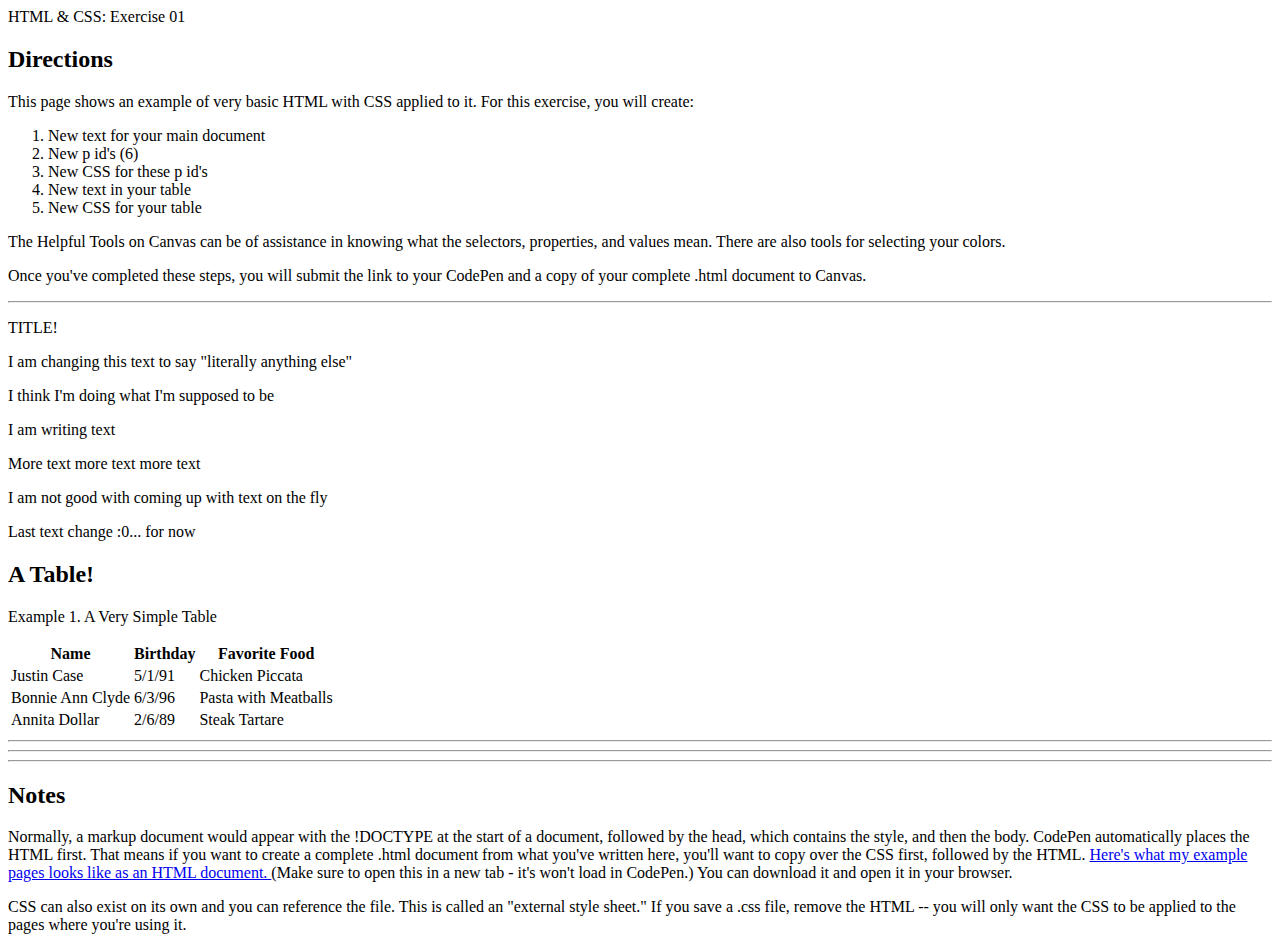
==== landingpage.html @ 8c411f65 "Rename index.html to landingpage.html" ====
<html>
  <head> 
  <link rel="stylesheet" type="text/css" href="https://smithsn6612.github.io/style.css">
  </head>
  <body>
  <p id="title">HTML & CSS: Exercise 01</p>
  <h2>Directions</h2>
  <p>This page shows an example of very basic HTML with CSS applied to it. For this exercise, you will create:<br>
 <ol>
  <li>New text for your main document</li>
  <li>New p id's (6)</li>
  <li>New CSS for these p id's</li>
   <li>New text in your table</li>
   <li>New CSS for your table</li>
</ol>
The Helpful Tools on Canvas can be of assistance in knowing what the selectors, properties, and values mean. There are also tools for selecting your colors.<p>
  
Once you've completed these steps, you will submit the link to your CodePen and a copy of your complete .html document to Canvas.
<hr>
   <p id="title">TITLE!</p>
<p id="Zorro">I am changing this text to say "literally anything else"</p>
  <!—It ain't easy being green. -->
<p id="Goose">I think I'm doing what I'm supposed to be</p>
<p id="Luna">I am writing text <br>
 </p>
<p id="Mischief">More text more text more text</p>
<p id="Kiska">I am not good with coming up with text on the fly</p>
  <p>
<p id="Harry"> Last text change :0... for now</p>
  <h2>A Table!</h2>
  <!—There are times when you may want to use the div instead of creating a table. Tables are the standard for tabular data, while div is used to define objects on the page and page layout. -->
  <p id="Mischief">Example 1. A Very Simple Table</p>
  <table id="jokebooks">
  <tr>
    <th>Name</th>
    <th>Birthday</th>
    <th>Favorite Food</th>
  </tr>
  <tr>
    <td>Justin Case</td>
    <td> 5/1/91</td>
    <td>Chicken Piccata</td>
    </tr>
  <tr>
    <td> Bonnie Ann Clyde</td>
    <td>6/3/96</td>
    <td>Pasta with Meatballs</td>
  </tr>
  <tr>
    <td>Annita Dollar</td>
    <td>2/6/89</td>
    <td>Steak Tartare</td>
    </tr>
</table>
  <hr>
  <hr>
  <hr>
  <h2>Notes</h2>
  <!—I could also add notes in the comments. This is pretty common. -->
  Normally, a markup document would appear with the !DOCTYPE at the start of a document, followed by the head, which contains the style, and then the body. CodePen automatically places the HTML first. That means if you want to create a complete .html document from what you've written here, you'll want to copy over the CSS first, followed by the HTML. <a href="https://docs.google.com/document/d/1ef-LHdB6wwE9RyhcXHVQ251g2xjShC4i5ZRTH8Pv_iY/edit?usp=sharing">Here's what my example pages looks like as an HTML document. </a> (Make sure to open this in a new tab - it's won't load in CodePen.) You can download it and open it in your browser.<p>
  CSS can also exist on its own and you can reference the file. This is called an "external style sheet." If you save a .css file, remove the HTML -- you will only want the CSS to be applied to the pages where you're using it.
  <!—Who's awesome? You're awesome. Look at that beautiful page you made! -->
</body>
</html>
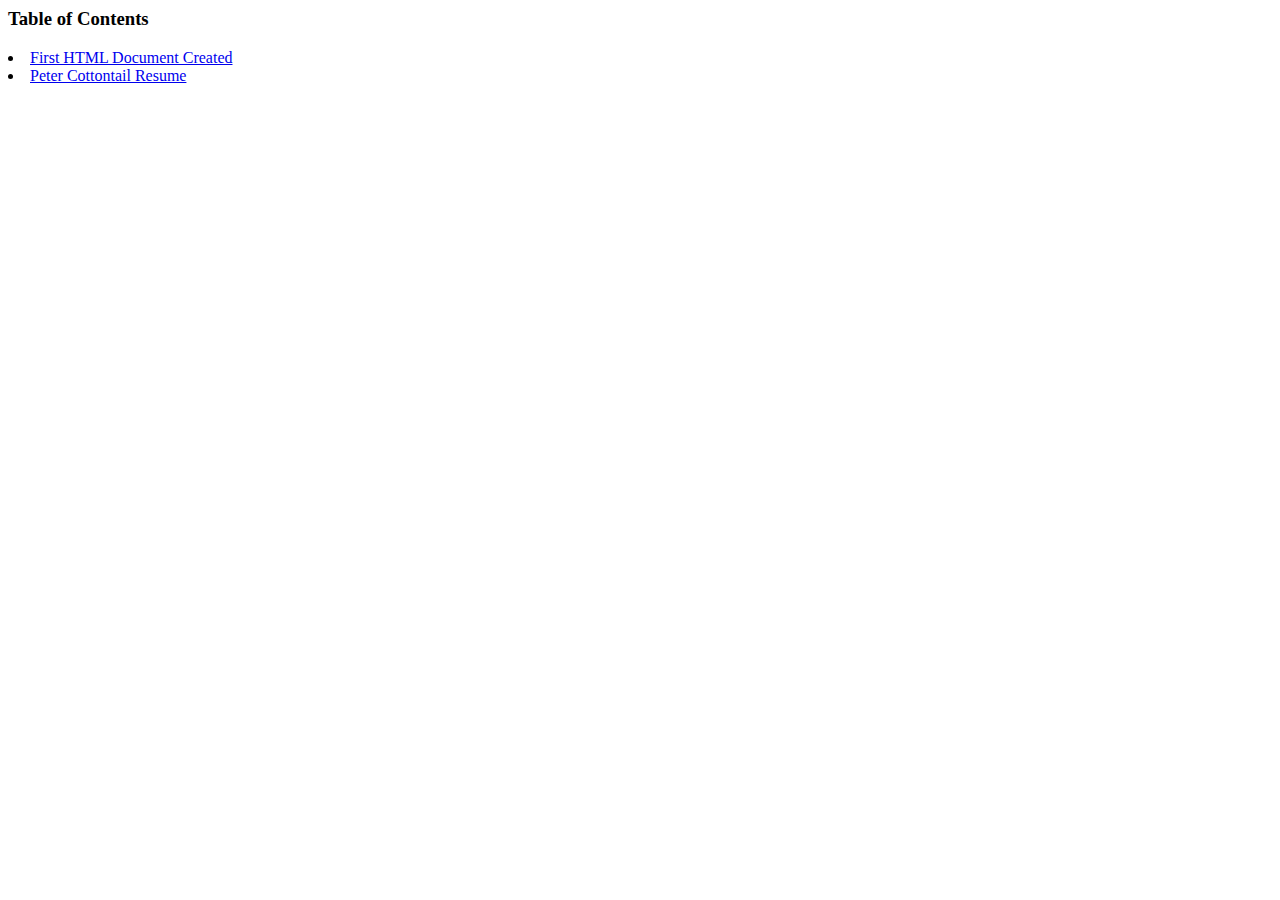
==== commit fbb80f17: "Create landingpage.html" ====
--- a/landingpage.html
+++ b/landingpage.html
@@ -1,64 +1,10 @@
-<html>
-  <head> 
-  <link rel="stylesheet" type="text/css" href="https://smithsn6612.github.io/style.css">
-  </head>
-  <body>
-  <p id="title">HTML & CSS: Exercise 01</p>
-  <h2>Directions</h2>
-  <p>This page shows an example of very basic HTML with CSS applied to it. For this exercise, you will create:<br>
- <ol>
-  <li>New text for your main document</li>
-  <li>New p id's (6)</li>
-  <li>New CSS for these p id's</li>
-   <li>New text in your table</li>
-   <li>New CSS for your table</li>
-</ol>
-The Helpful Tools on Canvas can be of assistance in knowing what the selectors, properties, and values mean. There are also tools for selecting your colors.<p>
+<html> 
+<body> 
+<p> 
+<h3> Table of Contents</h3>
+<li><a href="https://smithsn6612.github.io/whatever.html">First HTML Document Created </a></li>
+<li><a href="https://smithsn6612.github.io/Resume.html">Peter Cottontail Resume </a></li>
+</p>
   
-Once you've completed these steps, you will submit the link to your CodePen and a copy of your complete .html document to Canvas.
-<hr>
-   <p id="title">TITLE!</p>
-<p id="Zorro">I am changing this text to say "literally anything else"</p>
-  <!—It ain't easy being green. -->
-<p id="Goose">I think I'm doing what I'm supposed to be</p>
-<p id="Luna">I am writing text <br>
- </p>
-<p id="Mischief">More text more text more text</p>
-<p id="Kiska">I am not good with coming up with text on the fly</p>
-  <p>
-<p id="Harry"> Last text change :0... for now</p>
-  <h2>A Table!</h2>
-  <!—There are times when you may want to use the div instead of creating a table. Tables are the standard for tabular data, while div is used to define objects on the page and page layout. -->
-  <p id="Mischief">Example 1. A Very Simple Table</p>
-  <table id="jokebooks">
-  <tr>
-    <th>Name</th>
-    <th>Birthday</th>
-    <th>Favorite Food</th>
-  </tr>
-  <tr>
-    <td>Justin Case</td>
-    <td> 5/1/91</td>
-    <td>Chicken Piccata</td>
-    </tr>
-  <tr>
-    <td> Bonnie Ann Clyde</td>
-    <td>6/3/96</td>
-    <td>Pasta with Meatballs</td>
-  </tr>
-  <tr>
-    <td>Annita Dollar</td>
-    <td>2/6/89</td>
-    <td>Steak Tartare</td>
-    </tr>
-</table>
-  <hr>
-  <hr>
-  <hr>
-  <h2>Notes</h2>
-  <!—I could also add notes in the comments. This is pretty common. -->
-  Normally, a markup document would appear with the !DOCTYPE at the start of a document, followed by the head, which contains the style, and then the body. CodePen automatically places the HTML first. That means if you want to create a complete .html document from what you've written here, you'll want to copy over the CSS first, followed by the HTML. <a href="https://docs.google.com/document/d/1ef-LHdB6wwE9RyhcXHVQ251g2xjShC4i5ZRTH8Pv_iY/edit?usp=sharing">Here's what my example pages looks like as an HTML document. </a> (Make sure to open this in a new tab - it's won't load in CodePen.) You can download it and open it in your browser.<p>
-  CSS can also exist on its own and you can reference the file. This is called an "external style sheet." If you save a .css file, remove the HTML -- you will only want the CSS to be applied to the pages where you're using it.
-  <!—Who's awesome? You're awesome. Look at that beautiful page you made! -->
 </body>
 </html>
